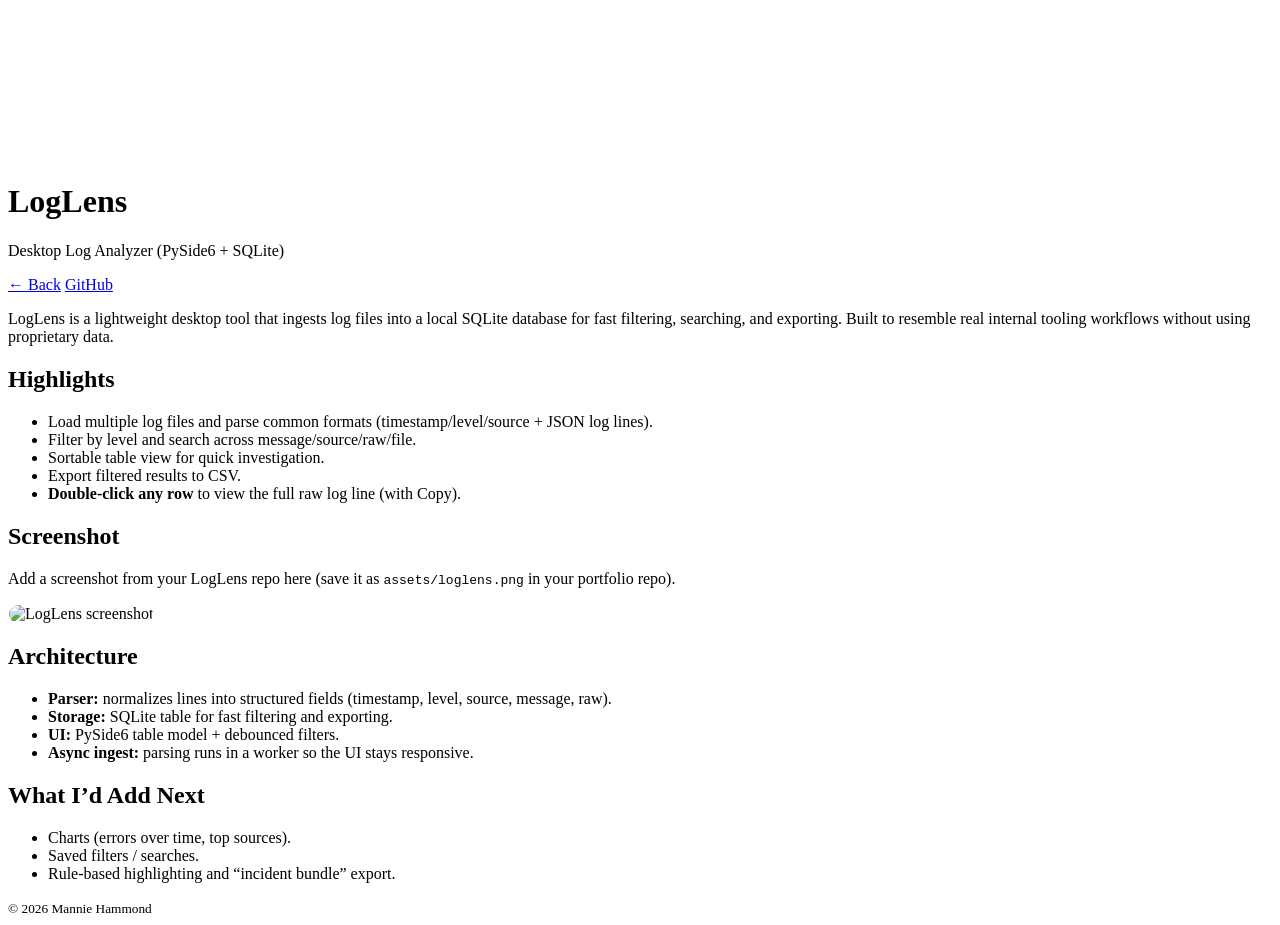
==== loglens.html @ ecc3bff5 "Add LogLens to portfolio" ====
<!doctype html>
<html lang="en">
<head>
  <meta charset="UTF-8" />
  <meta name="viewport" content="width=device-width, initial-scale=1.0" />
  <title>LogLens — Case Study</title>
  <link rel="stylesheet" href="style.css?v=1" />
</head>
<body>
  <canvas id="fractal-bg" aria-hidden="true"></canvas>
  <div id="bg-overlay" aria-hidden="true"></div>

  <header class="container">
    <h1>LogLens</h1>
    <p class="subtitle">Desktop Log Analyzer (PySide6 + SQLite)</p>

    <div class="links">
      <a class="btn" href="index.html">← Back</a>
      <a class="btn" href="https://github.com/SirMannie13/loglens" target="_blank" rel="noopener noreferrer">GitHub</a>
    </div>

    <p class="about">
      LogLens is a lightweight desktop tool that ingests log files into a local SQLite database for fast filtering, searching,
      and exporting. Built to resemble real internal tooling workflows without using proprietary data.
    </p>
  </header>

  <main class="container">
    <section>
      <h2>Highlights</h2>
      <ul>
        <li>Load multiple log files and parse common formats (timestamp/level/source + JSON log lines).</li>
        <li>Filter by level and search across message/source/raw/file.</li>
        <li>Sortable table view for quick investigation.</li>
        <li>Export filtered results to CSV.</li>
        <li><strong>Double-click any row</strong> to view the full raw log line (with Copy).</li>
      </ul>
    </section>

    <section>
      <h2>Screenshot</h2>
      <p>Add a screenshot from your LogLens repo here (save it as <code>assets/loglens.png</code> in your portfolio repo).</p>
      <img src="assets/loglens.png" alt="LogLens screenshot" style="width:100%; max-width: 980px; border-radius: 14px; border: 1px solid rgba(255,255,255,0.14);" />
    </section>

    <section>
      <h2>Architecture</h2>
      <ul>
        <li><strong>Parser:</strong> normalizes lines into structured fields (timestamp, level, source, message, raw).</li>
        <li><strong>Storage:</strong> SQLite table for fast filtering and exporting.</li>
        <li><strong>UI:</strong> PySide6 table model + debounced filters.</li>
        <li><strong>Async ingest:</strong> parsing runs in a worker so the UI stays responsive.</li>
      </ul>
    </section>

    <section>
      <h2>What I’d Add Next</h2>
      <ul>
        <li>Charts (errors over time, top sources).</li>
        <li>Saved filters / searches.</li>
        <li>Rule-based highlighting and “incident bundle” export.</li>
      </ul>
    </section>
  </main>

  <footer class="container footer">
    <small>© <span id="year"></span> Mannie Hammond</small>
  </footer>

  <script>
    document.getElementById("year").textContent = new Date().getFullYear();
  </script>

  <!-- Use the same fractal background script as your main page -->
  <script src="bg.js?v=1"></script>
</body>
</html>
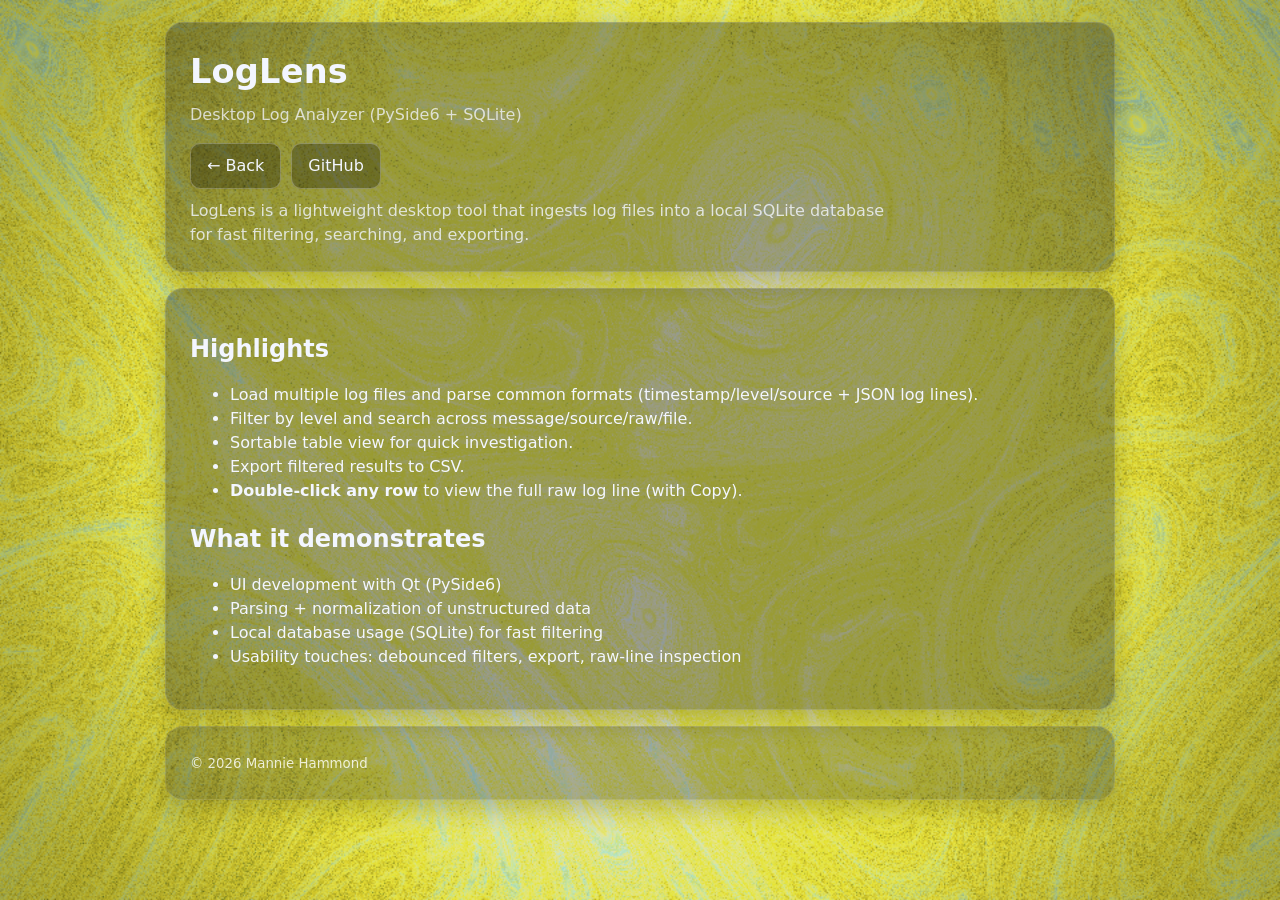
==== commit 1cabee55: "Update loglens.html" ====
--- a/loglens.html
+++ b/loglens.html
@@ -4,7 +4,7 @@
   <meta charset="UTF-8" />
   <meta name="viewport" content="width=device-width, initial-scale=1.0" />
   <title>LogLens — Case Study</title>
-  <link rel="stylesheet" href="style.css?v=1" />
+  <link rel="stylesheet" href="style.css?v=5" />
 </head>
 <body>
   <canvas id="fractal-bg" aria-hidden="true"></canvas>
@@ -20,8 +20,8 @@
     </div>
 
     <p class="about">
-      LogLens is a lightweight desktop tool that ingests log files into a local SQLite database for fast filtering, searching,
-      and exporting. Built to resemble real internal tooling workflows without using proprietary data.
+      LogLens is a lightweight desktop tool that ingests log files into a local SQLite database for fast filtering,
+      searching, and exporting.
     </p>
   </header>
 
@@ -38,27 +38,12 @@
     </section>
 
     <section>
-      <h2>Screenshot</h2>
-      <p>Add a screenshot from your LogLens repo here (save it as <code>assets/loglens.png</code> in your portfolio repo).</p>
-      <img src="assets/loglens.png" alt="LogLens screenshot" style="width:100%; max-width: 980px; border-radius: 14px; border: 1px solid rgba(255,255,255,0.14);" />
-    </section>
-
-    <section>
-      <h2>Architecture</h2>
+      <h2>What it demonstrates</h2>
       <ul>
-        <li><strong>Parser:</strong> normalizes lines into structured fields (timestamp, level, source, message, raw).</li>
-        <li><strong>Storage:</strong> SQLite table for fast filtering and exporting.</li>
-        <li><strong>UI:</strong> PySide6 table model + debounced filters.</li>
-        <li><strong>Async ingest:</strong> parsing runs in a worker so the UI stays responsive.</li>
-      </ul>
-    </section>
-
-    <section>
-      <h2>What I’d Add Next</h2>
-      <ul>
-        <li>Charts (errors over time, top sources).</li>
-        <li>Saved filters / searches.</li>
-        <li>Rule-based highlighting and “incident bundle” export.</li>
+        <li>UI development with Qt (PySide6)</li>
+        <li>Parsing + normalization of unstructured data</li>
+        <li>Local database usage (SQLite) for fast filtering</li>
+        <li>Usability touches: debounced filters, export, raw-line inspection</li>
       </ul>
     </section>
   </main>
@@ -71,7 +56,6 @@
     document.getElementById("year").textContent = new Date().getFullYear();
   </script>
 
-  <!-- Use the same fractal background script as your main page -->
   <script src="bg.js?v=1"></script>
 </body>
-</html>+</html>
--- a/style.css
+++ b/style.css
@@ -0,0 +1,158 @@
+:root { --max: 950px; }
+* { box-sizing: border-box; }
+
+html, body { background: #000; }
+
+#fractal-bg{
+  position: fixed;
+  inset: 0;
+  width: 100vw;
+  height: 100vh;
+  z-index: 0;
+  pointer-events: none;
+}
+
+#bg-overlay{
+  position: fixed;
+  inset: 0;
+  z-index: 1;
+  background: rgba(0,0,0,0.10);
+  pointer-events: none;
+}
+
+header, main, footer{
+  position: relative;
+  z-index: 2;
+}
+
+body{
+  margin: 0;
+  font-family: system-ui, -apple-system, Segoe UI, Roboto, Arial, sans-serif;
+  line-height: 1.5;
+  color: #f3f6ff;
+}
+
+.container{
+  max-width: var(--max);
+  margin: 0 auto;
+  padding: 24px;
+}
+
+header.container,
+main.container,
+footer.container{
+  background: rgba(30, 34, 40, 0.38);
+  border: 1px solid rgba(255,255,255,0.14);
+  border-radius: 18px;
+  box-shadow: 0 10px 26px rgba(0,0,0,0.25);
+}
+
+header.container{ margin-top: 22px; }
+main.container{ margin-top: 16px; }
+footer.container{ margin-top: 16px; margin-bottom: 22px; }
+
+h1{
+  margin: 0;
+  font-size: 2.1rem;
+  letter-spacing: 0.2px;
+}
+
+.subtitle{
+  margin-top: 6px;
+  opacity: 0.9;
+  color: rgba(243,246,255,0.85);
+}
+
+.about{
+  margin: 10px 0 0;
+  max-width: 70ch;
+  color: rgba(243,246,255,0.80);
+}
+
+h2{
+  margin-top: 18px;
+  margin-bottom: 12px;
+}
+
+.links{
+  display: flex;
+  flex-wrap: wrap;
+  gap: 10px;
+  margin-top: 14px;
+}
+
+.btn{
+  display: inline-block;
+  padding: 10px 16px;
+  border: 1px solid rgba(255,255,255,0.25);
+  border-radius: 10px;
+  text-decoration: none;
+  color: inherit;
+  background: rgba(0,0,0,0.28);
+  transition: transform 120ms ease, background 120ms ease;
+}
+
+.btn:hover{
+  transform: translateY(-1px);
+  background: rgba(0,0,0,0.38);
+}
+
+.grid{
+  display: grid;
+  grid-template-columns: repeat(auto-fit, minmax(240px, 1fr));
+  gap: 14px;
+}
+
+.card{
+  background: rgba(12, 14, 18, 0.35);
+  border: 1px solid rgba(255,255,255,0.14);
+  border-radius: 14px;
+  padding: 14px;
+  box-shadow: 0 6px 16px rgba(0,0,0,0.22);
+
+  color: rgba(255,255,255,0.92);
+  transition: transform 140ms ease, box-shadow 140ms ease, border-color 140ms ease;
+}
+
+.card p{ color: rgba(255,255,255,0.82); }
+
+.card h3{
+  margin-top: 0;
+  margin-bottom: 8px;
+  color: #fff;
+}
+
+.tech{
+  opacity: 0.85;
+  font-size: 0.95rem;
+  color: rgba(255,255,255,0.72);
+}
+
+.card-links a{
+  margin-right: 12px;
+  text-decoration: none;
+  color: rgba(190, 220, 255, 0.95);
+}
+.card-links a:hover{ text-decoration: underline; }
+
+.card:hover{
+  transform: translateY(-4px);
+  box-shadow: 0 14px 30px rgba(0,0,0,0.35);
+  border-color: rgba(255,255,255,0.22);
+}
+
+.footer{
+  opacity: 0.8;
+}
+
+@media (max-width: 420px){
+  h1{ font-size: 1.7rem; }
+  .container{ padding: 18px; }
+}
+
+@media (prefers-reduced-motion: reduce){
+  .btn{ transition: none; }
+  .btn:hover{ transform: none; }
+  .card{ transition: none; }
+  .card:hover{ transform: none; }
+}
